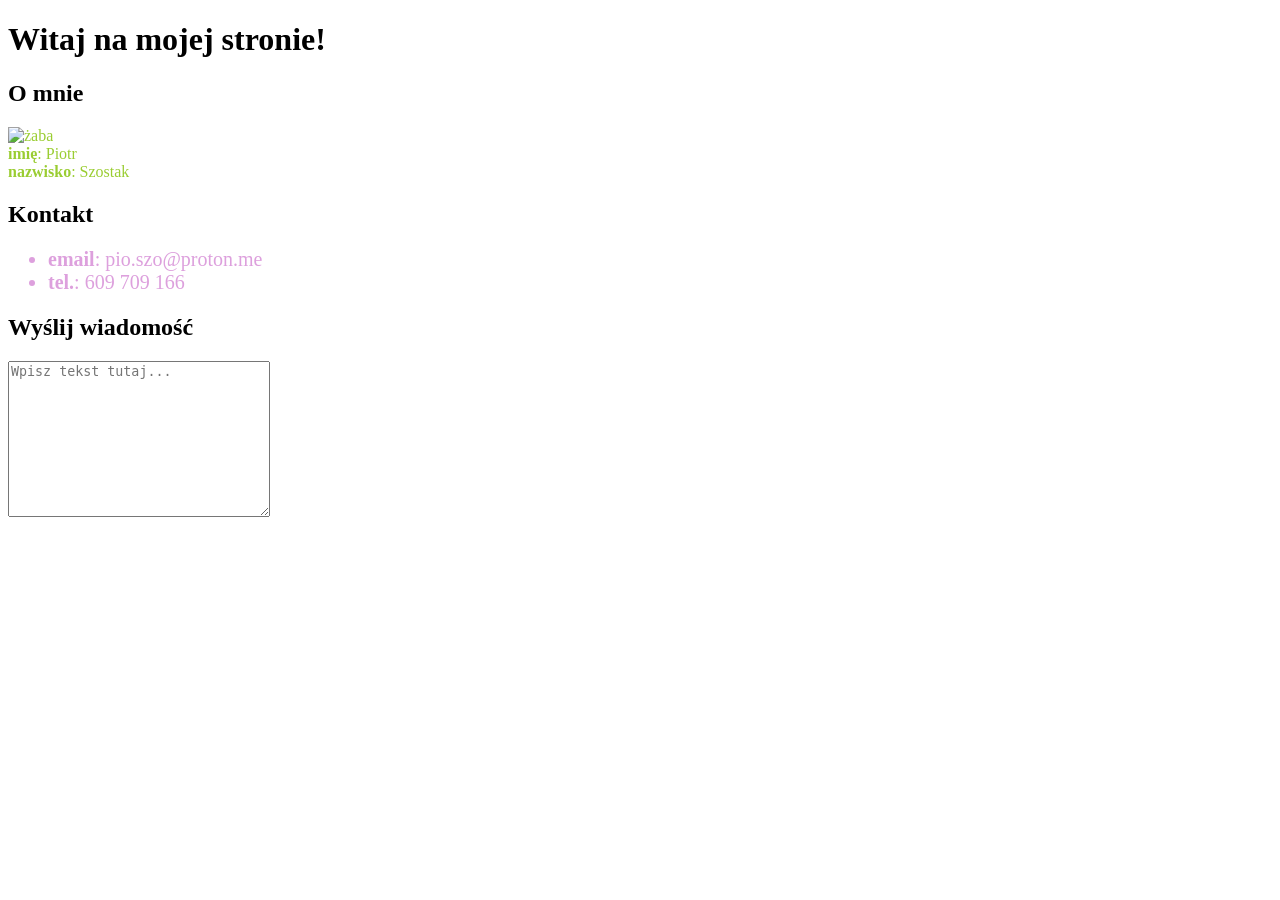
==== index.html @ b34f53fb "Initial commit" ====
<!DOCTYPE html>
<html lang="pl">
    <head>
        <meta charset="utf-8">
        <title>Wizytówka</title>
        <link rel="stylesheet" href="style.css">
    </head>
    <body>
        <h1>Witaj na mojej stronie!</h1>
        <h2>O mnie</h2>
        <p class="first">
            <img src="https://ipwatchdog.com/wp-content/uploads/2018/03/pepe-the-frog-1272162_640.jpg"
            alt="żaba"
            title="Pepe the Frog"
            width="300"
            height="250">
            <br>
            <strong>imię</strong>: Piotr<br>
            <strong>nazwisko</strong>: Szostak<br>
        </p>

        <h2>Kontakt</h2>
        <ul class="second">
            <li><strong>email</strong>: pio.szo@proton.me</li>
            <li><strong>tel.</strong>: 609 709 166</li>
        </ul>
        </p>
        <p>
            <h2>Wyślij wiadomość</h2>
            <textarea placeholder="Wpisz tekst tutaj..." cols="30" rows="10"></textarea>
            
        </p>
    </body>
</html>
---- style.css ----
.first {
    color: yellowgreen;
    font-size: 16px;
}

.second {
    color: plum;
    font-size: 20px;
}
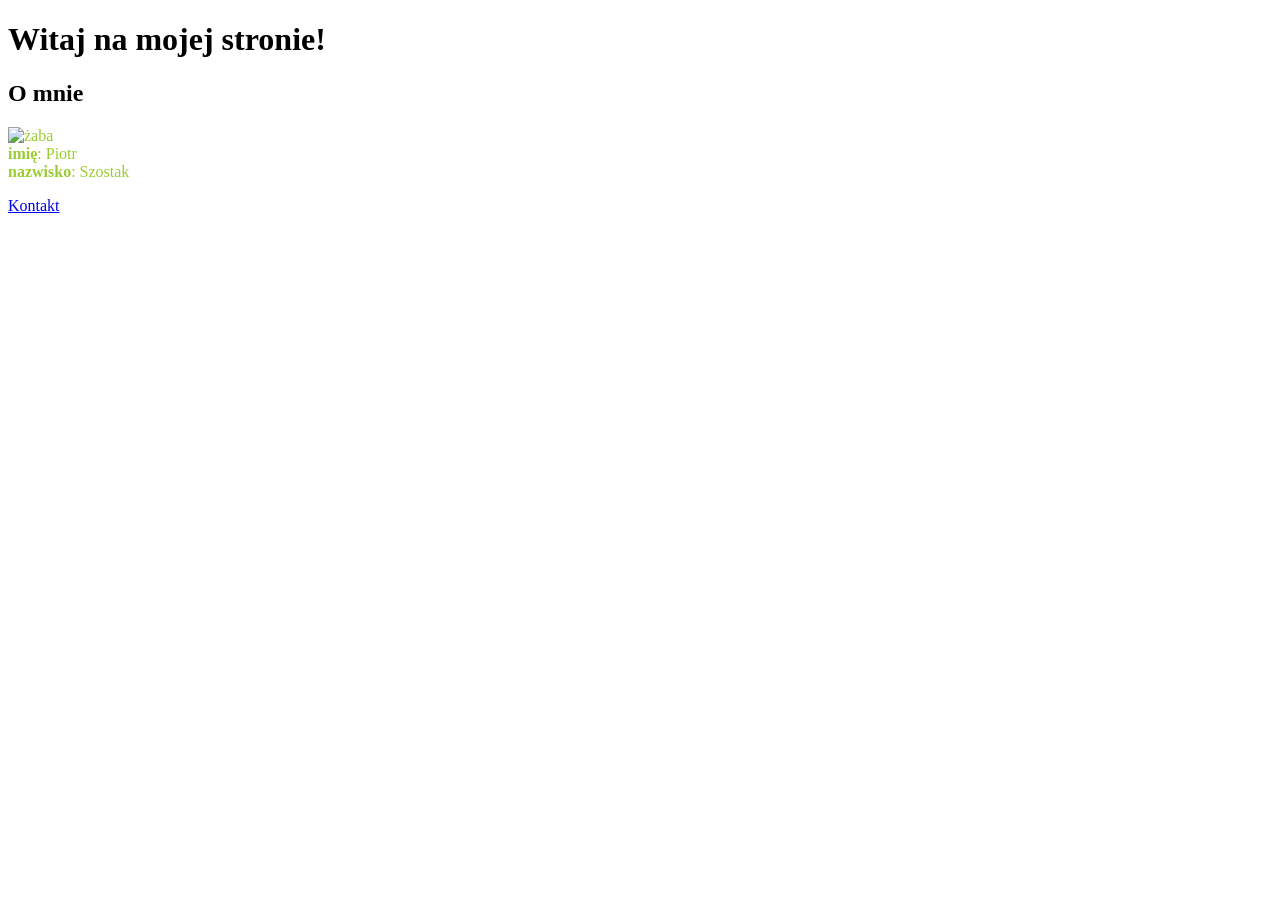
==== commit 80fd55d9: "Restructure contents" ====
--- a/index.html
+++ b/index.html
@@ -3,7 +3,7 @@
     <head>
         <meta charset="utf-8">
         <title>Wizytówka</title>
-        <link rel="stylesheet" href="style.css">
+        <link rel="stylesheet" href="css/style.css">
     </head>
     <body>
         <h1>Witaj na mojej stronie!</h1>
@@ -18,17 +18,8 @@
             <strong>imię</strong>: Piotr<br>
             <strong>nazwisko</strong>: Szostak<br>
         </p>
-
-        <h2>Kontakt</h2>
-        <ul class="second">
-            <li><strong>email</strong>: pio.szo@proton.me</li>
-            <li><strong>tel.</strong>: 609 709 166</li>
-        </ul>
-        </p>
         <p>
-            <h2>Wyślij wiadomość</h2>
-            <textarea placeholder="Wpisz tekst tutaj..." cols="30" rows="10"></textarea>
-            
+            <a href="/home/ps/Projects/wizytowka/contact.html">Kontakt</a>
         </p>
     </body>
-</html>+</html>
--- a/css/style.css
+++ b/css/style.css
@@ -0,0 +1,9 @@
+.first {
+    color: yellowgreen;
+    font-size: 16px;
+}
+
+.second {
+    color: plum;
+    font-size: 20px;
+}
